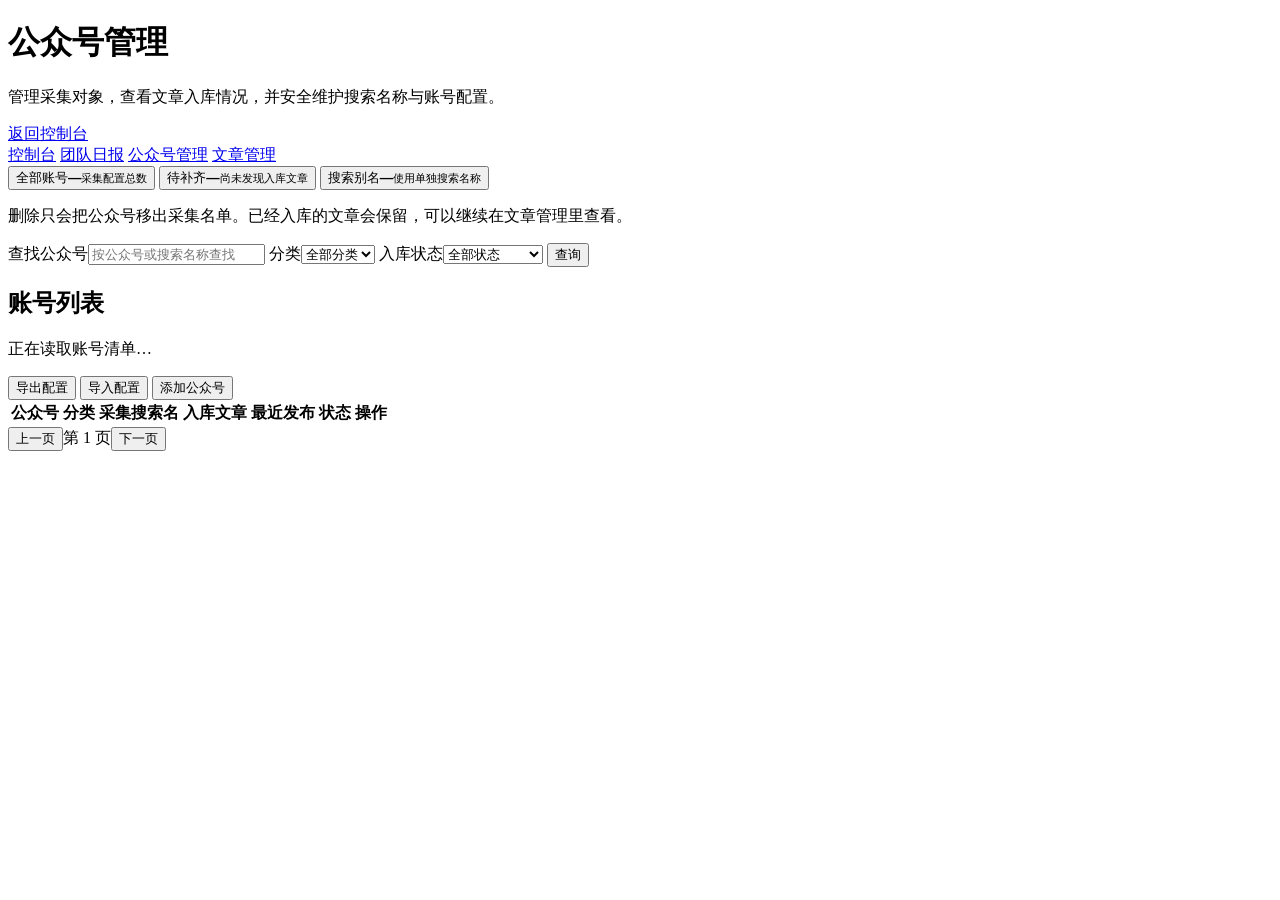
==== web/accounts.html @ 0d3efcbb "fix: 按扫描范围翻页，并支持从采集名单删除公众号 资料页按底部卡片滚动，离开所选日期即停止；标题贴边时改点卡片中部。控制台删除只移出采集名单，已入库文章保留。  Co-authored-by: C" ====
<!doctype html>
<html lang="zh-CN">
  <head>
    <meta charset="UTF-8" />
    <meta name="viewport" content="width=device-width, initial-scale=1.0" />
    <title>公众号管理 · 公众号采集</title>
    <link rel="stylesheet" href="/app.css?v=20260802-account-ui" />
    <link rel="stylesheet" href="/accounts.css?v=20261018-account-delete" />
  </head>
  <body>
    <main class="app-shell account-shell">
      <header class="topbar">
        <div>
          <h1>公众号管理</h1>
          <p>管理采集对象，查看文章入库情况，并安全维护搜索名称与账号配置。</p>
        </div>
        <a class="back-link" href="/">返回控制台</a>
      </header>
      <nav class="product-nav" aria-label="主导航">
        <a href="/">控制台</a>
        <a href="/daily.html">团队日报</a>
        <a class="active" aria-current="page" href="/accounts.html">公众号管理</a>
        <a href="/articles.html">文章管理</a>
      </nav>

      <section class="account-overview" aria-label="账号概览和快捷筛选">
        <button class="overview-card is-active" type="button" data-account-status="all" aria-pressed="true">
          <span>全部账号</span><strong id="totalAccounts">—</strong><small>采集配置总数</small>
        </button>
        <button class="overview-card warning" type="button" data-account-status="missing" aria-pressed="false">
          <span>待补齐</span><strong id="missingAccounts">—</strong><small>尚未发现入库文章</small>
        </button>
        <button class="overview-card success" type="button" data-account-status="alias" aria-pressed="false">
          <span>搜索别名</span><strong id="aliasAccounts">—</strong><small>使用单独搜索名称</small>
        </button>
        <p class="overview-note">删除只会把公众号移出采集名单。已经入库的文章会保留，可以继续在文章管理里查看。</p>
      </section>

      <section class="account-toolbar" aria-label="公众号筛选">
        <label class="query-field" for="accountQuery"><span>查找公众号</span><input id="accountQuery" placeholder="按公众号或搜索名称查找" /></label>
        <label class="select-field" for="categoryFilter"><span>分类</span><select id="categoryFilter"><option value="">全部分类</option></select></label>
        <label class="select-field" for="statusFilter"><span>入库状态</span><select id="statusFilter"><option value="all">全部状态</option><option value="covered">已入库</option><option value="missing">尚未入库</option><option value="alias">使用搜索别名</option></select></label>
        <button class="button primary" id="searchAccounts" type="button">查询</button>
      </section>

      <section class="account-alert" id="missingAlert" hidden aria-live="polite">
        <span class="alert-mark" aria-hidden="true">!</span>
        <p>有 <strong id="missingAlertCount">0</strong> 个公众号尚未发现入库文章。请优先核对账号名称，或在下一次采集中补齐。</p>
        <button class="text-button" id="showMissingAccounts" type="button">只看未入库</button>
      </section>

      <section class="account-results" aria-labelledby="accountResultTitle">
        <div class="account-results-head">
          <div><h2 id="accountResultTitle">账号列表</h2><p id="accountResultSummary">正在读取账号清单…</p></div>
          <div class="account-result-actions">
            <button class="text-button" id="exportAccounts" type="button">导出配置</button>
            <button class="text-button" id="importAccounts" type="button">导入配置</button>
            <button class="button primary compact-button" id="createAccount" type="button">添加公众号</button>
          </div>
        </div>
        <div class="account-table-wrap">
          <table class="account-table">
            <thead><tr><th>公众号</th><th>分类</th><th>采集搜索名</th><th>入库文章</th><th>最近发布</th><th>状态</th><th>操作</th></tr></thead>
            <tbody id="accountList"></tbody>
          </table>
        </div>
        <div class="article-pagination"><button class="text-button" id="previousPage" type="button">上一页</button><span id="pageText">第 1 页</span><button class="text-button" id="nextPage" type="button">下一页</button></div>
      </section>
    </main>

    <dialog class="account-dialog" id="accountEditor">
      <form method="dialog" class="dialog-card" id="accountForm">
        <header class="dialog-head"><div><h2 id="accountEditorTitle">添加公众号</h2><p>填写采集配置。文章与历史互动数据不会被修改。</p></div><button class="icon-close" value="cancel" aria-label="关闭">×</button></header>
        <input id="editRecordId" type="hidden" />
        <label class="dialog-field" for="editName"><span>公众号名称 <em>*</em></span><input id="editName" maxlength="100" required placeholder="例如：量子位" /></label>
        <p class="rename-note" id="renameNote" hidden>已有文章的账号不能直接改名，以免历史文章与账号脱节；如需搜索其他名称，请修改“采集搜索名”。</p>
        <div class="dialog-grid">
          <label class="dialog-field" for="editSearchName"><span>采集搜索名</span><input id="editSearchName" maxlength="100" placeholder="默认与公众号名称相同" /></label>
          <label class="dialog-field" for="editSourceId"><span>原始 ID</span><input id="editSourceId" maxlength="120" placeholder="可选" /></label>
          <label class="dialog-field" for="editCategory"><span>分类</span><input id="editCategory" list="categoryOptions" maxlength="60" placeholder="未分类" /></label>
          <label class="dialog-field" for="editAccountType"><span>账号类型</span><input id="editAccountType" maxlength="60" value="公众号" /></label>
        </div>
        <datalist id="categoryOptions"></datalist>
        <footer class="dialog-actions"><button class="text-button" value="cancel" type="button" id="cancelEdit">取消</button><button class="button primary" type="submit" id="saveAccount">保存配置</button></footer>
      </form>
    </dialog>

    <dialog class="account-dialog" id="accountDelete">
      <form method="dialog" class="dialog-card" id="deleteForm">
        <header class="dialog-head">
          <div>
            <h2>删除公众号</h2>
            <p id="deleteMessage">删除后不再采集这个公众号。已入库文章会保留。</p>
          </div>
          <button class="icon-close" value="cancel" type="button" id="closeDelete" aria-label="关闭">×</button>
        </header>
        <footer class="dialog-actions">
          <button class="text-button" value="cancel" type="button" id="cancelDelete">取消</button>
          <button class="button danger-solid" type="submit" id="confirmDelete">确认删除</button>
        </footer>
      </form>
    </dialog>

    <dialog class="account-dialog" id="accountImporter">
      <form method="dialog" class="dialog-card import-card" id="importForm">
        <header class="dialog-head"><div><h2>导入公众号配置</h2><p>先预览新增和更新，再确认保存；文件只会改动采集账号配置。</p></div><button class="icon-close" value="cancel" aria-label="关闭">×</button></header>
        <label class="upload-field" for="importFile"><span>选择 CSV 或 JSON 文件</span><input id="importFile" type="file" accept=".csv,.json,text/csv,application/json" /></label>
        <p class="import-hint">建议先导出 CSV，在表格中编辑后再导入。请保留“记录ID”列，才能准确更新原有账号。</p>
        <section class="import-preview" id="importPreview" hidden aria-live="polite"></section>
        <footer class="dialog-actions"><button class="text-button" value="cancel" type="button" id="cancelImport">取消</button><button class="text-button" type="button" id="previewImport">预览变更</button><button class="button primary" type="button" id="applyImport" disabled>确认保存</button></footer>
      </form>
    </dialog>
    <dialog class="account-dialog" id="accountExporter">
      <form method="dialog" class="dialog-card export-card" id="exportForm">
        <header class="dialog-head"><div><h2>导出公众号配置</h2><p>选择文件格式后立即下载。CSV 适合用 Excel 编辑，JSON 适合程序备份。</p></div><button class="icon-close" value="cancel" aria-label="关闭">×</button></header>
        <fieldset class="export-format-list"><legend>导出格式</legend>
          <label><input type="radio" name="exportFormat" value="csv" checked /><span><strong>CSV（推荐编辑）</strong><small>包含中文列名，可直接用 Excel 打开和回导。</small></span></label>
          <label><input type="radio" name="exportFormat" value="json" /><span><strong>JSON（推荐备份）</strong><small>保留结构化字段，适合程序读取与版本留存。</small></span></label>
        </fieldset>
        <footer class="dialog-actions"><button class="text-button" value="cancel" type="button" id="cancelExport">取消</button><button class="button primary" type="submit">下载文件</button></footer>
      </form>
    </dialog>
    <div class="toast" id="toast" role="status"></div>
    <!-- 更新摘要/告警行为后更换资源版本，避免浏览器继续执行旧脚本而把“0 个待补齐”显示成警告。 -->
    <script src="/accounts.js?v=20261018-account-delete"></script>
  </body>
</html>
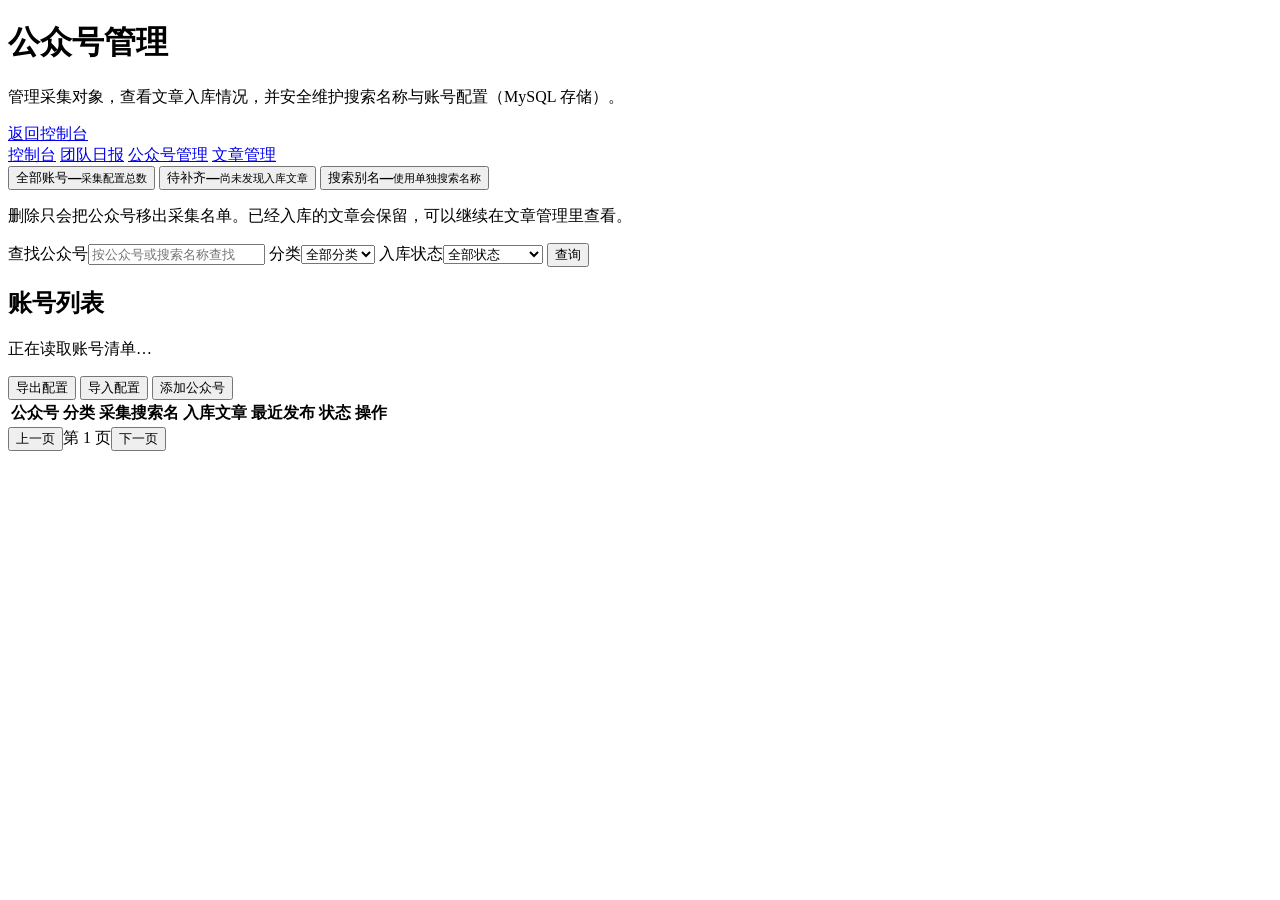
==== commit 9700a965: "feat: MySQL 主存储迁移、推送服务接入与拟人化操作节奏 - 新增 db_mysql.py 与 docker/mysql-init.sql，采集与控制台改用 MySQL 存储，MongoDB " ====
--- a/web/accounts.html
+++ b/web/accounts.html
@@ -12,7 +12,7 @@
       <header class="topbar">
         <div>
           <h1>公众号管理</h1>
-          <p>管理采集对象，查看文章入库情况，并安全维护搜索名称与账号配置。</p>
+          <p>管理采集对象，查看文章入库情况，并安全维护搜索名称与账号配置（MySQL 存储）。</p>
         </div>
         <a class="back-link" href="/">返回控制台</a>
       </header>
